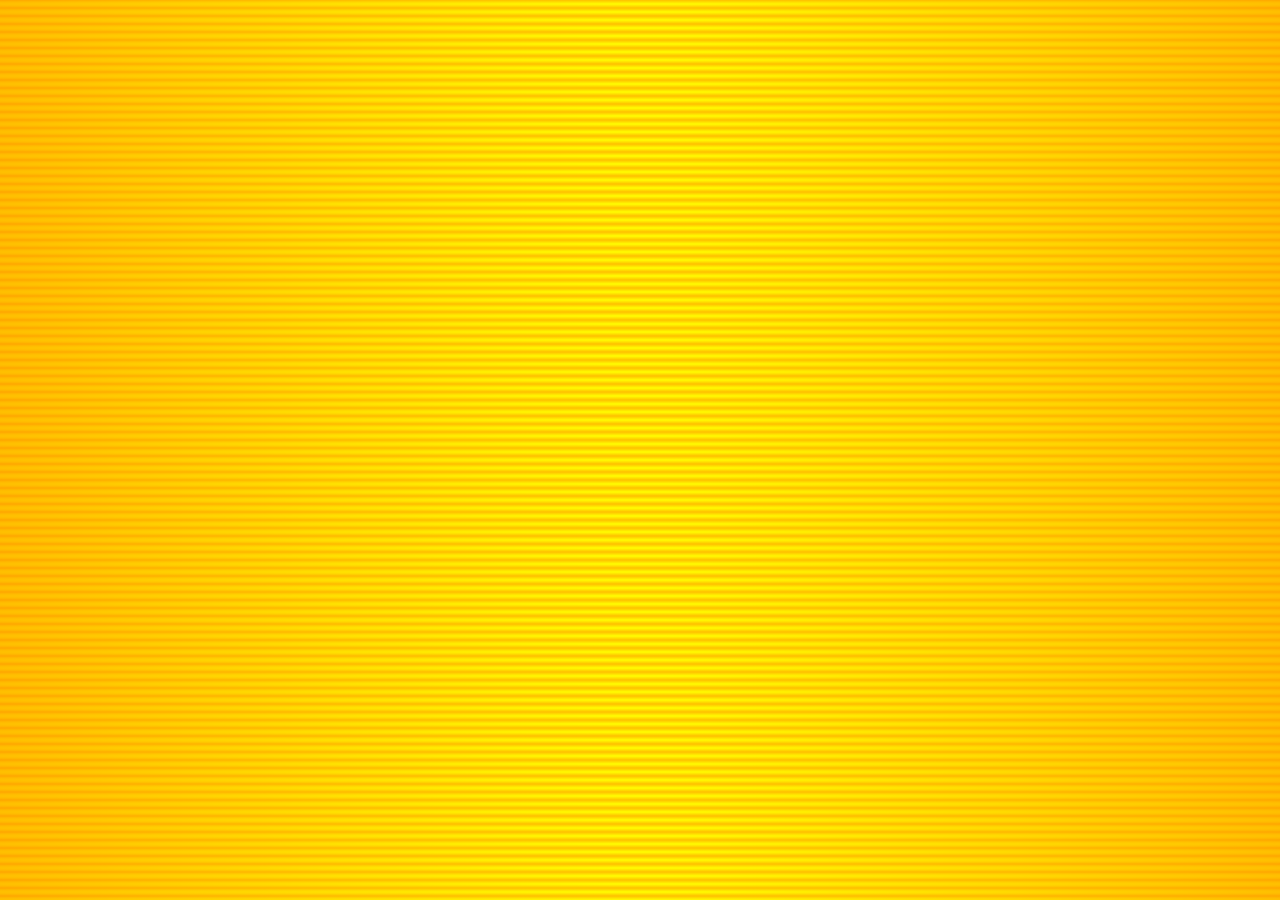
==== post.html @ 33b0bebe "." ====
<!DOCTYPE html>
<html lang="en">
<head>
    <meta charset="UTF-8">
    <meta name="viewport" content="width=device-width, initial-scale=1.0">
    <title>Sebastiano´s Post</title>
    <link rel="stylesheet" href="style.css">
</head>
<body>
    
</body>
</html>
---- style.css ----
.bighead{
display: flex;
}
.bignav{
display: flex;
}
.headleft{
    display:flex ;
    justify-content: flex-start;
    width: 50%;
}
.socials{
    text-align: right;
    display: flex;
    flex-direction: column;
    justify-content: flex-end;
    width: 50%;
}
.title{
    text-align: center;
}
body{
    background:radial-gradient(yellow, orange);
}
#food{
    border: 2px solid black;
    margin: 10px;
    padding: 10px;
    display: flex;
    flex-direction: row;
    align-items: flex-end;
    position: relative;
    background-color: salmon;
}
#soccer{
    border: 2px solid black;
    margin: 10px;
    padding: 10px;
    display: flex;
    flex-direction: row;
    align-items: flex-end;
    position: relative;
    background-color: white;
}
#movie{
    border: 2px solid black;
    margin: 10px;
    padding: 10px;
    display: flex;
    flex-direction: row;
    align-items: flex-end;
    position: relative;
    background-color:black;
    color: white;
}
#nfl{
    border: 2px solid black;
    margin: 10px;
    padding: 10px;
    display: flex;
    flex-direction: row;
    align-items: flex-end;
    position: relative;
    background-color: green;
}
#sidebar{
    flex: 2;
    border: 10px solid black;
    margin: 10px;
    padding: 10px;
    align-self: flex-start;
    background-color: grey;
    display: inline-flex;
    flex-direction: column;
}
#post{
    display: flex;

}
.articles{
    display: flex;
    flex-direction: column;
    flex: 3;
    padding: 20px;
}
.links{
    text-align:left ;
    display: flex;
    flex-direction: column;
    width: 50%;
}
.picture{
    border-radius: 5px;
}
.text{
    flex: 1;
    padding-left: 5px;
}
.click{
    position: absolute;
    bottom: 15px;
    right: 15px;
    padding: 10px 20px;
    border-radius: 5px;
}
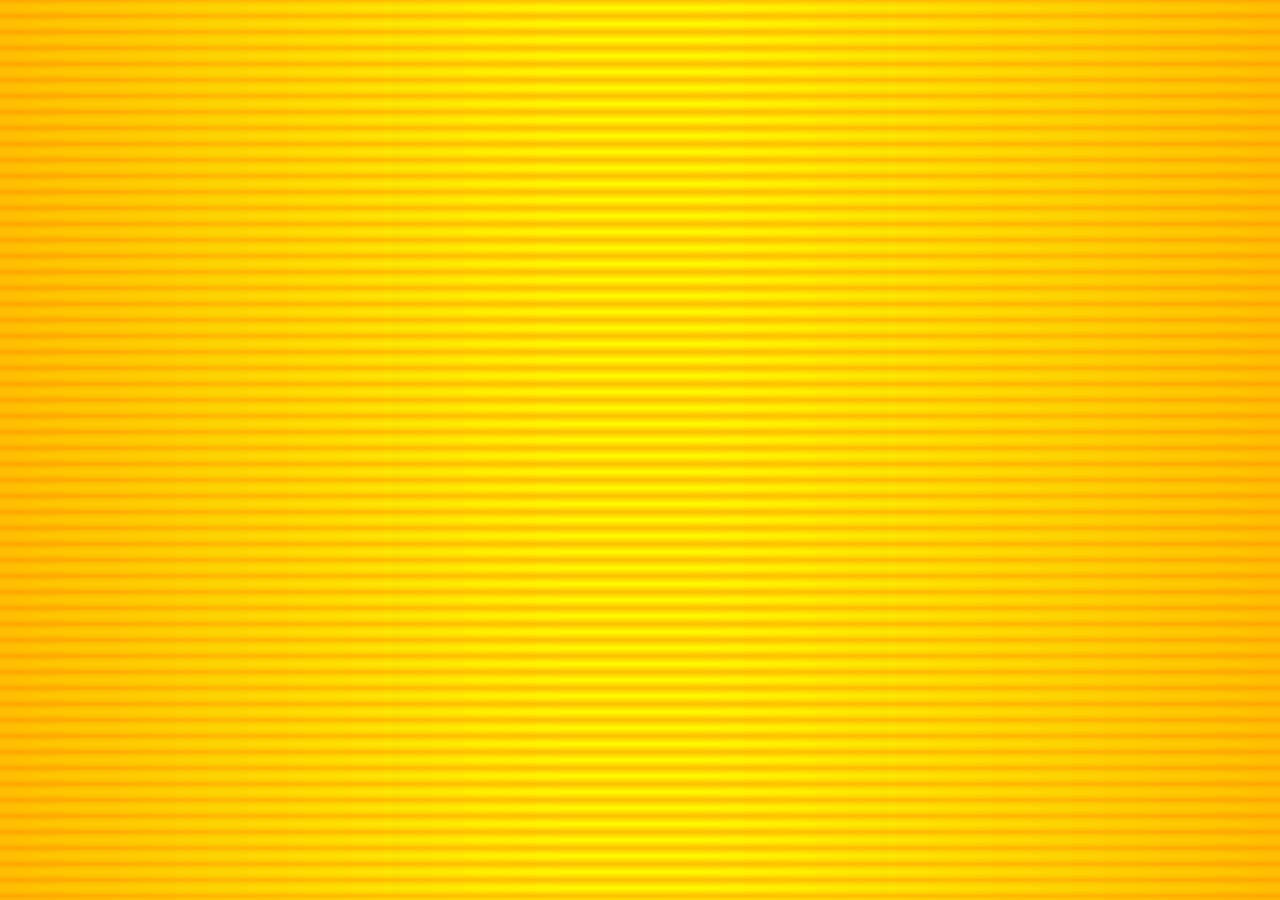
==== commit 463c32ea: "added P" ====
--- a/post.html
+++ b/post.html
@@ -7,6 +7,6 @@
     <link rel="stylesheet" href="style.css">
 </head>
 <body>
-    
+    <p></p>
 </body>
 </html>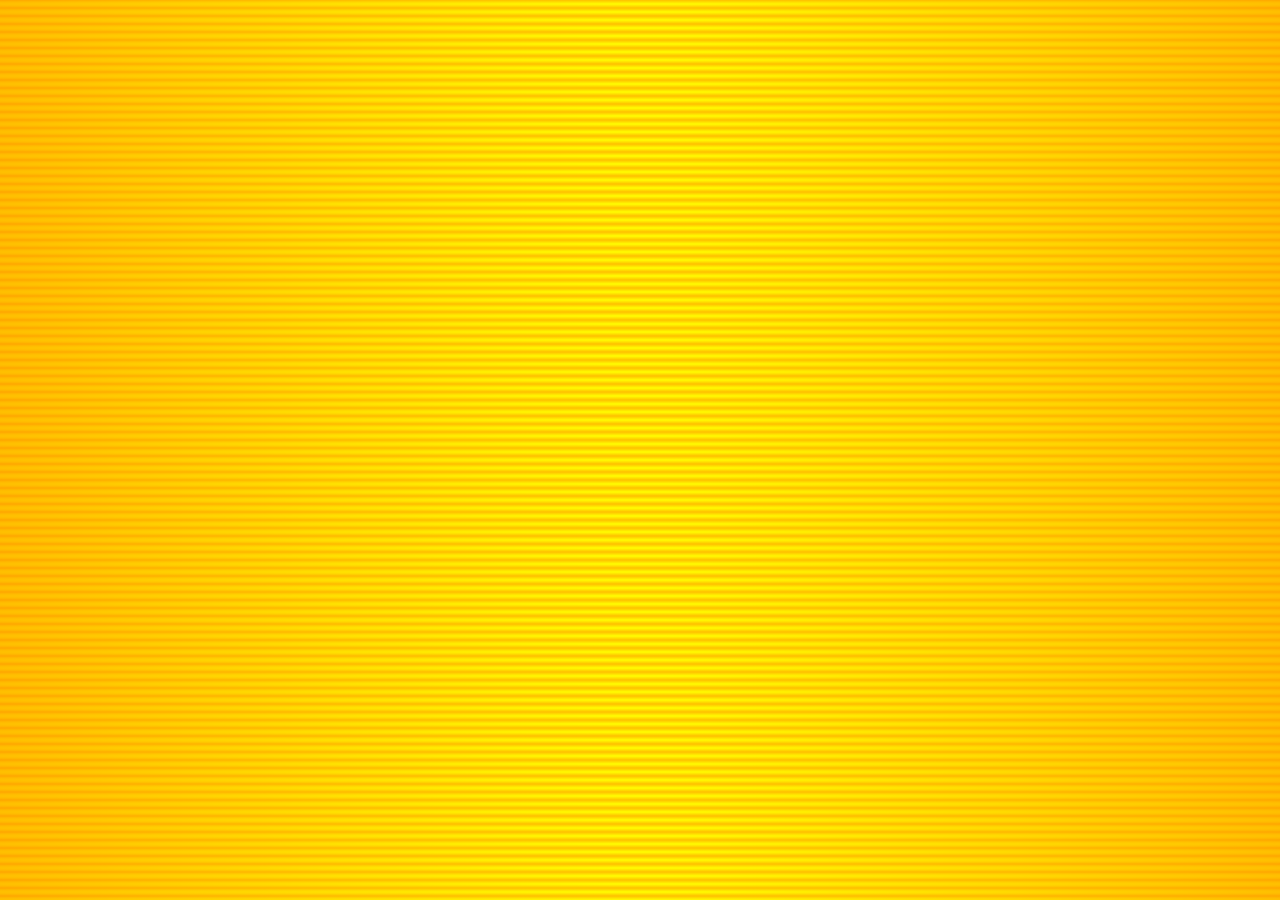
==== commit 9956ab8d: "added A" ====
--- a/post.html
+++ b/post.html
@@ -7,6 +7,6 @@
     <link rel="stylesheet" href="style.css">
 </head>
 <body>
-    <p></p>
+    <a></a>
 </body>
 </html>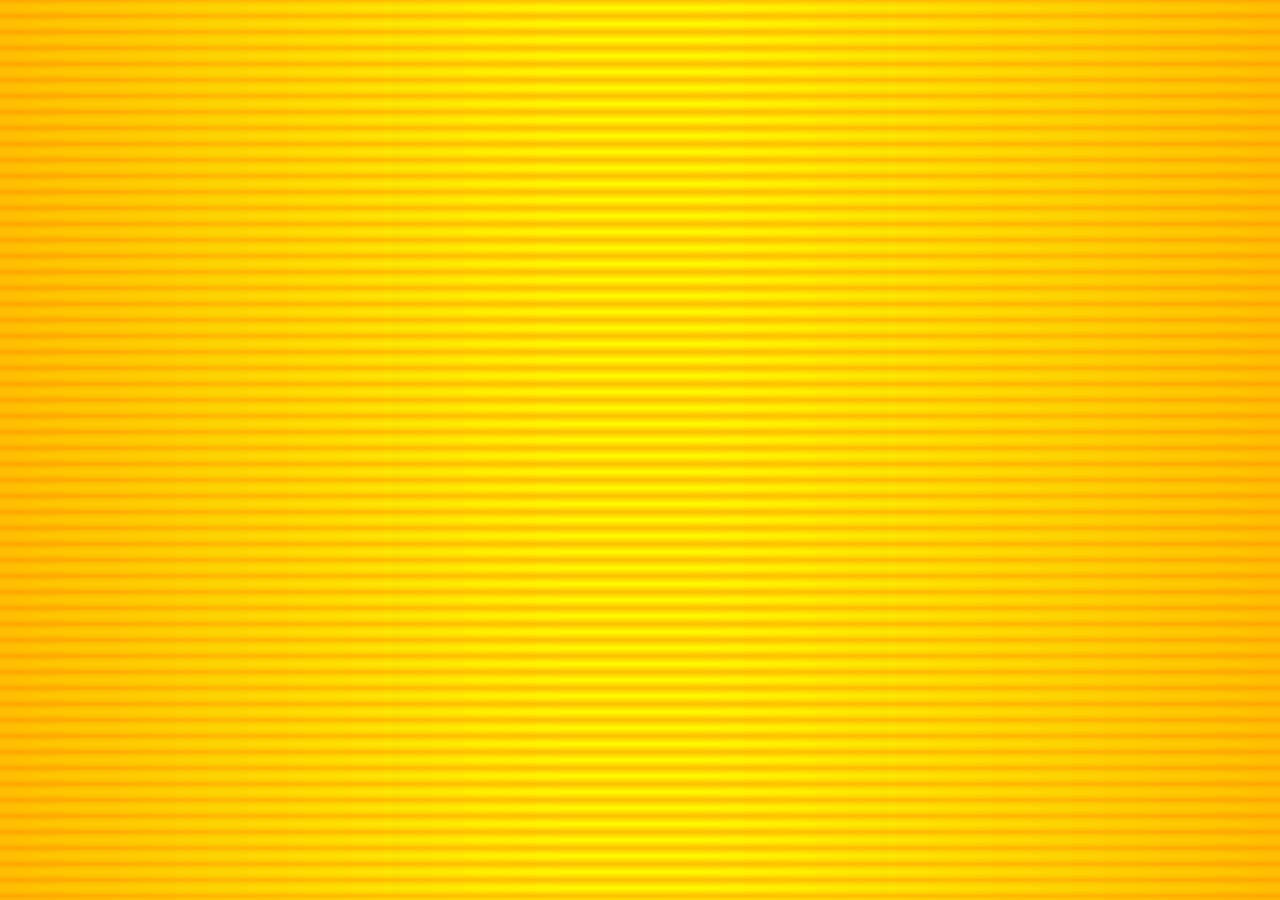
==== commit 7a897756: "Merge branch 'iss53'" ====
--- a/post.html
+++ b/post.html
@@ -8,5 +8,7 @@
 </head>
 <body>
     <a></a>
+    <p></p>
+    <div></div>
 </body>
 </html>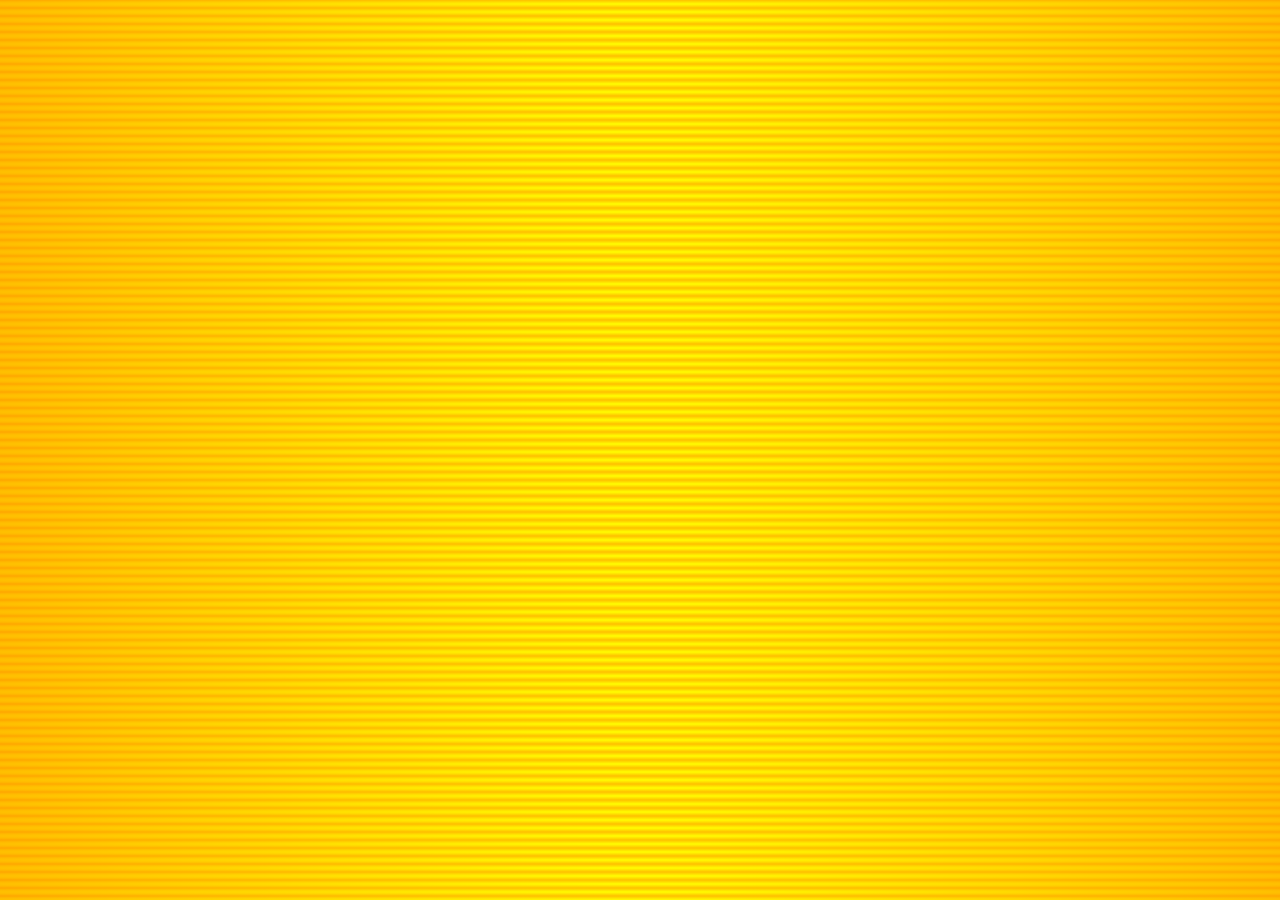
==== commit f15cda5f: "almost final" ====
--- a/post.html
+++ b/post.html
@@ -7,8 +7,5 @@
     <link rel="stylesheet" href="style.css">
 </head>
 <body>
-    <a></a>
-    <p></p>
-    <div></div>
 </body>
 </html>--- a/style.css
+++ b/style.css
@@ -21,6 +21,7 @@
 }
 body{
     background:radial-gradient(yellow, orange);
+    background-position: fixed;
 }
 #food{
     border: 2px solid black;
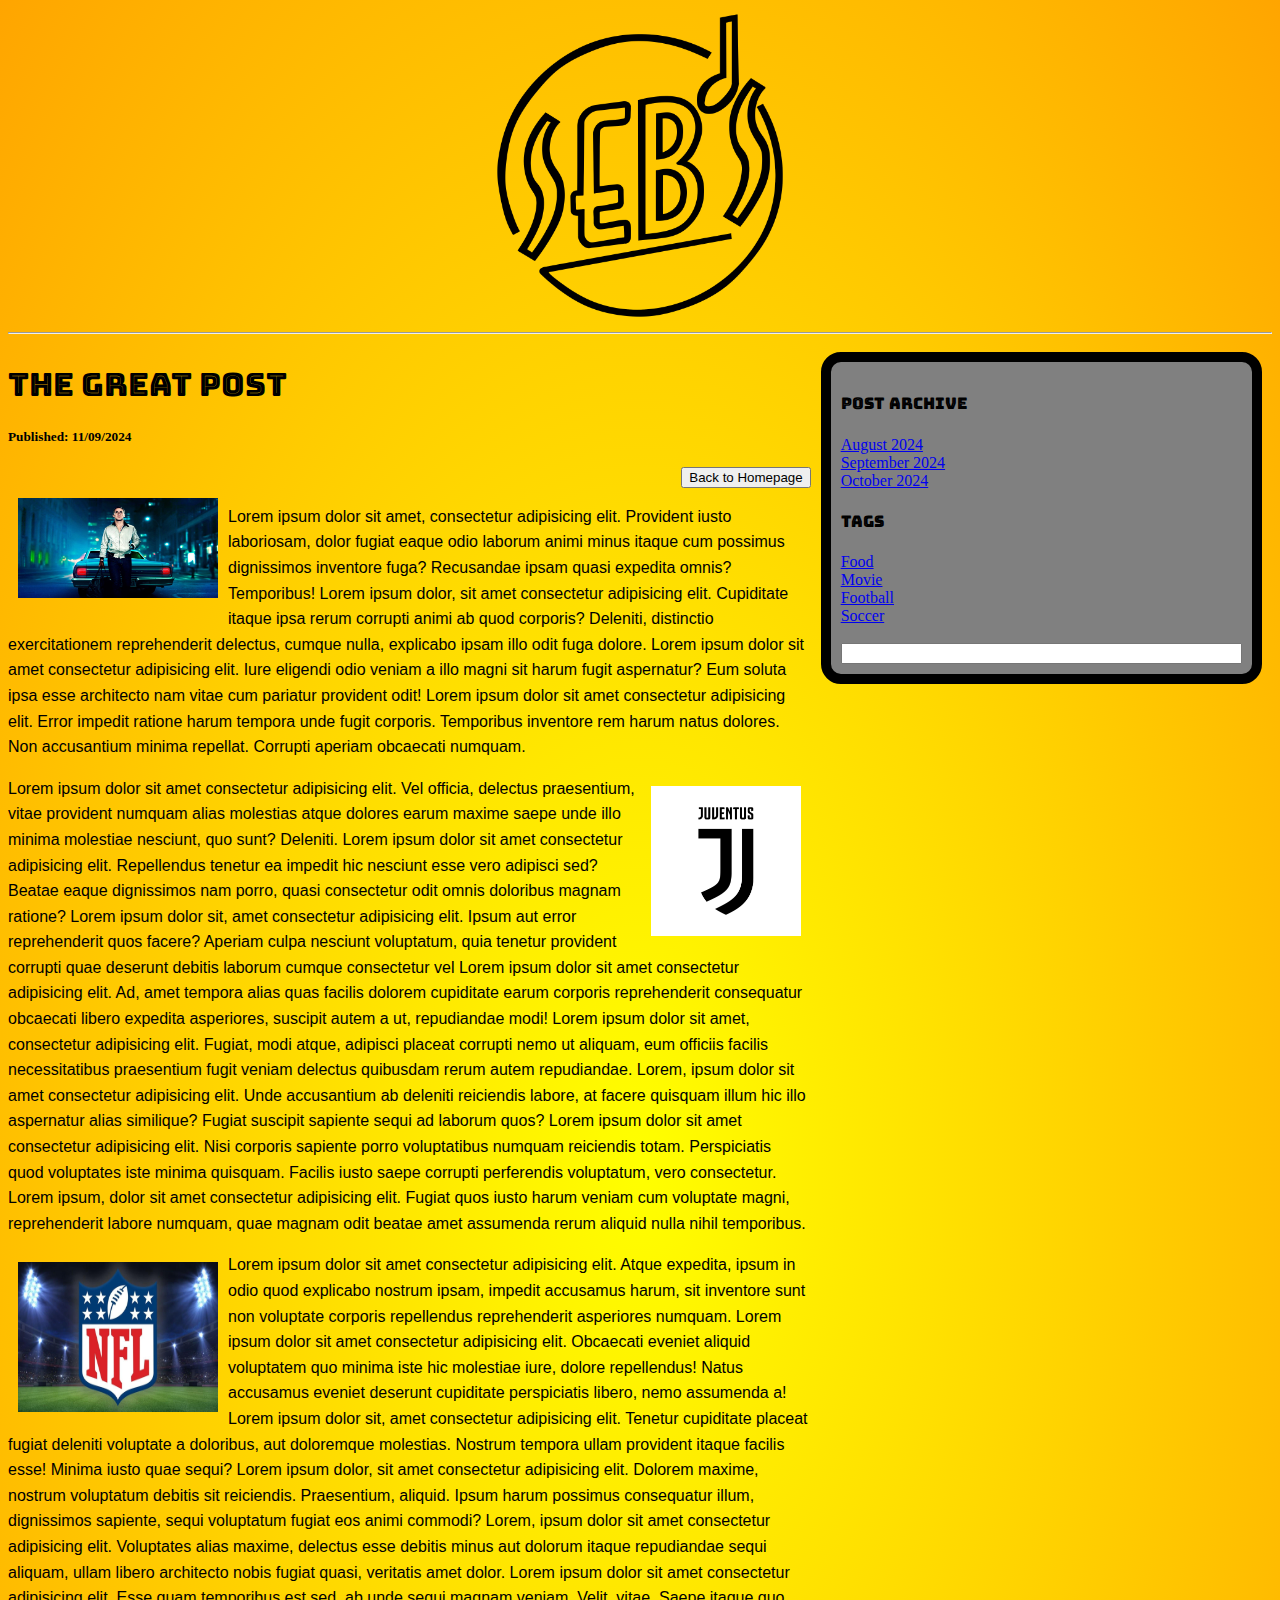
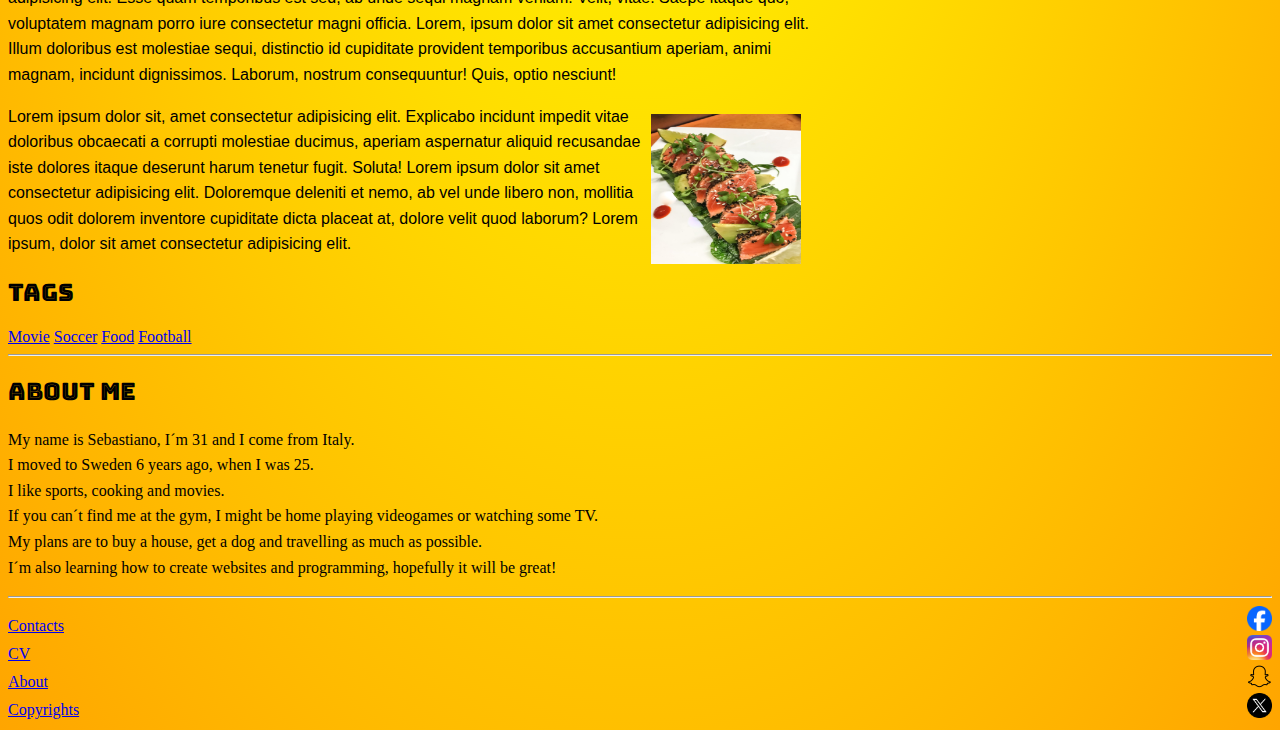
==== commit aff278ba: "almost final2" ====
--- a/post.html
+++ b/post.html
@@ -4,8 +4,120 @@
     <meta charset="UTF-8">
     <meta name="viewport" content="width=device-width, initial-scale=1.0">
     <title>Sebastiano´s Post</title>
-    <link rel="stylesheet" href="style.css">
+    <link rel="stylesheet" href="style2.css">
+    <link rel="preconnect" href="https://fonts.googleapis.com">
+    <link rel="preconnect" href="https://fonts.gstatic.com" crossorigin>
+    <link href="https://fonts.googleapis.com/css2?family=Bungee+Inline&display=swap" rel="stylesheet">
 </head>
 <body>
+    <header>
+    <div class="bighead">
+        <img src="pictures/sebs.PNG" alt="Seb´s Logo">
+    </div>
+    </header>
+    <hr>
+    <main class="main">
+    <div class="left">
+    <div class="title">
+        <h1>The Great Post</h1>
+        <h5>Published: 11/09/2024</h5>
+        <div class="button">
+        <a href="index.html" target="_blank"><button>Back to Homepage</button></a>
+        </div>
+    </div>
+    <div class="post">
+    <div class="picture1">
+    <img src="pictures/drivemain.AVIF" alt="Drive poster"height="100px" width="200px">
+    </div>
+    <p>Lorem ipsum dolor sit amet, consectetur adipisicing elit. Provident iusto laboriosam, dolor fugiat eaque odio laborum animi minus itaque cum possimus dignissimos inventore fuga? Recusandae ipsam quasi expedita omnis? Temporibus!
+        Lorem ipsum dolor, sit amet consectetur adipisicing elit. Cupiditate itaque ipsa rerum corrupti animi ab quod corporis? Deleniti, distinctio exercitationem reprehenderit delectus, cumque nulla, explicabo ipsam illo odit fuga dolore.
+        Lorem ipsum dolor sit amet consectetur adipisicing elit. Iure eligendi odio veniam a illo magni sit harum fugit aspernatur? Eum soluta ipsa esse architecto nam vitae cum pariatur provident odit!
+        Lorem ipsum dolor sit amet consectetur adipisicing elit. Error impedit ratione harum tempora unde fugit corporis. Temporibus inventore rem harum natus dolores. Non accusantium minima repellat. Corrupti aperiam obcaecati numquam.
+    </p>
+    <div class="picture2">
+        <img src="pictures/juventusmain.JPG" alt="Juventus logo" height="150px" width="150px">
+    </div>
+    <p>
+        Lorem ipsum dolor sit amet consectetur adipisicing elit. Vel officia, delectus praesentium, vitae provident numquam alias molestias atque dolores earum maxime saepe unde illo minima molestiae nesciunt, quo sunt? Deleniti.
+        Lorem ipsum dolor sit amet consectetur adipisicing elit. Repellendus tenetur ea impedit hic nesciunt esse vero adipisci sed? Beatae eaque dignissimos nam porro, quasi consectetur odit omnis doloribus magnam ratione?
+        Lorem ipsum dolor sit, amet consectetur adipisicing elit. Ipsum aut error reprehenderit quos facere? Aperiam culpa nesciunt voluptatum, quia tenetur provident corrupti quae deserunt debitis laborum cumque consectetur vel
+        Lorem ipsum dolor sit amet consectetur adipisicing elit. Ad, amet tempora alias quas facilis dolorem cupiditate earum corporis reprehenderit consequatur obcaecati libero expedita asperiores, suscipit autem a ut, repudiandae modi!
+        Lorem ipsum dolor sit amet, consectetur adipisicing elit. Fugiat, modi atque, adipisci placeat corrupti nemo ut aliquam, eum officiis facilis necessitatibus praesentium fugit veniam delectus quibusdam rerum autem repudiandae.
+        Lorem, ipsum dolor sit amet consectetur adipisicing elit. Unde accusantium ab deleniti reiciendis labore, at facere quisquam illum hic illo aspernatur alias similique? Fugiat suscipit sapiente sequi ad laborum quos?
+        Lorem ipsum dolor sit amet consectetur adipisicing elit. Nisi corporis sapiente porro voluptatibus numquam reiciendis totam. Perspiciatis quod voluptates iste minima quisquam. Facilis iusto saepe corrupti perferendis voluptatum, vero consectetur.
+        Lorem ipsum, dolor sit amet consectetur adipisicing elit. Fugiat quos iusto harum veniam cum voluptate magni, reprehenderit labore numquam, quae magnam odit beatae amet assumenda rerum aliquid nulla nihil temporibus.
+    </p>
+        <div class="picture3">
+        <img src="pictures/nflmain.JPG" alt="NFL logo" height="150px" width="200px">
+    </div>
+    <p>Lorem ipsum dolor sit amet consectetur adipisicing elit. Atque expedita, ipsum in odio quod explicabo nostrum ipsam, impedit accusamus harum, sit inventore sunt non voluptate corporis repellendus reprehenderit asperiores numquam.
+        Lorem ipsum dolor sit amet consectetur adipisicing elit. Obcaecati eveniet aliquid voluptatem quo minima iste hic molestiae iure, dolore repellendus! Natus accusamus eveniet deserunt cupiditate perspiciatis libero, nemo assumenda a!
+        Lorem ipsum dolor sit, amet consectetur adipisicing elit. Tenetur cupiditate placeat fugiat deleniti voluptate a doloribus, aut doloremque molestias. Nostrum tempora ullam provident itaque facilis esse! Minima iusto quae sequi?
+        Lorem ipsum dolor, sit amet consectetur adipisicing elit. Dolorem maxime, nostrum voluptatum debitis sit reiciendis. Praesentium, aliquid. Ipsum harum possimus consequatur illum, dignissimos sapiente, sequi voluptatum fugiat eos animi commodi?
+        Lorem, ipsum dolor sit amet consectetur adipisicing elit. Voluptates alias maxime, delectus esse debitis minus aut dolorum itaque repudiandae sequi aliquam, ullam libero architecto nobis fugiat quasi, veritatis amet dolor. Lorem ipsum dolor sit amet consectetur adipisicing elit. Esse quam temporibus est sed, ab unde sequi magnam veniam. Velit, vitae. Saepe itaque quo, voluptatem magnam porro iure consectetur magni officia.
+        Lorem, ipsum dolor sit amet consectetur adipisicing elit. Illum doloribus est molestiae sequi, distinctio id cupiditate provident temporibus accusantium aperiam, animi magnam, incidunt dignissimos. Laborum, nostrum consequuntur! Quis, optio nesciunt!
+    </p>
+    <div class="picture4">
+        <img src="pictures/tatakimain.JPG" alt="Tataki" height="150px" width="150px">
+    </div>
+    <p>Lorem ipsum dolor sit, amet consectetur adipisicing elit. Explicabo incidunt impedit vitae doloribus obcaecati a corrupti molestiae ducimus, aperiam aspernatur aliquid recusandae iste dolores itaque deserunt harum tenetur fugit. Soluta!
+        Lorem ipsum dolor sit amet consectetur adipisicing elit. Doloremque deleniti et nemo, ab vel unde libero non, mollitia quos odit dolorem inventore cupiditate dicta placeat at, dolore velit quod laborum?
+        Lorem ipsum, dolor sit amet consectetur adipisicing elit.</p>
+    <h2>Tags</h2>
+    <td>
+        <th><a href="post.html" target="_blank">Movie</a></th>
+        <th><a href="post.html" target="_blank">Soccer</a></th>
+        <th><a href="post.html" target="_blank">Food</a></th>
+        <th><a href="post.html" target="_blank">Football</a></th>
+    </td>
+    </div>
+    </div>
+    <div id="sidebar">
+        <h4>Post Archive</h4>
+        <a href="post.html" target="_blank">August 2024</a>
+        <a href="post.html" target="_blank">September 2024</a>
+        <a href="post.html" target="_blank">October 2024</a>
+        <h4>Tags</h4>
+        <a href="post.html" target="_blank">Food</a>
+        <a href="post.html" target="_blank">Movie</a>
+        <a href="post.html" target="_blank">Football</a>
+        <a href="post.html" target="_blank">Soccer</a>
+        <br>
+        <input text="Search">
+    </div>
+    </main>
+            <hr>
+            <footer>
+                <h2>About Me</h2>
+                <p>My name is Sebastiano, I´m 31 and I come from Italy.
+                    <br>
+                    I moved to Sweden 6 years ago, when I was 25.
+                    <br>
+                    I like sports, cooking and movies.
+                    <br>
+                    If you can´t find me at the gym, I might be home playing videogames or watching some TV.
+                    <br>
+                    My plans are to buy a house, get a dog and travelling as much as possible.
+                    <br>
+                    I´m also learning how to create websites and programming, hopefully it will be great!
+                </p>
+            </footer>
+            <hr>
+            <nav>
+                <div class="bignav">
+                    <div class="links">
+                        <a href="#">Contacts</a>
+                        <a href="#">CV</a>
+                        <a href="#">About</a>
+                        <a href="#">Copyrights</a>
+                    </div>
+                    <div class="socials">
+                        <a href="#"><img src="pictures/facebook.PNG" alt="Facebook logo"></a>
+                        <a href="#"><img src="pictures/instagram.PNG" alt="Instagram logo"></a>
+                        <a href="#"><img src="pictures/snapchat.PNG" alt="Snapchat logo"></a>
+                        <a href="#"><img src="pictures/twitter.PNG" alt="Twitter logo"></a>
+                    </div>
+                </div>
+            </nav>
 </body>
 </html>--- a/style2.css
+++ b/style2.css
@@ -0,0 +1,108 @@
+body{
+    background:radial-gradient(yellow, orange);
+    background-position: fixed;
+}
+.bighead {
+    display: flex;
+    justify-content: center;
+}
+
+.bignav {
+    display: flex;
+    align-items: baseline;
+}
+.socials {
+    text-align: right;
+    display: flex;
+    flex-direction: column;
+    justify-content: flex-end;
+    width: 50%;
+}
+#sidebar {
+    flex: 2;
+    border: 10px solid black;
+    border-radius: 20px;
+    margin: 10px;
+    padding: 10px;
+    display: inline-flex;
+    align-self: flex-start;
+    background-color: grey;
+    flex-direction: column;
+}
+.links {
+    text-align: left;
+    display: flex;
+    flex-direction: column;
+    width: 50%;
+}
+
+.links a {
+    padding-bottom: 10px;
+}
+
+.links a:last-of-type {
+    padding-bottom: 0px;
+}
+.bighead img {
+    width: 25%;
+    height: 25%;
+}
+
+.socials img {
+    width: 25px;
+    height: 25px;
+}
+.left {
+    display: flex;
+    flex-direction: column;
+    flex: 4;
+}
+.main {
+    display: flex;
+}
+.button{
+    display: flex;
+    justify-content: flex-end;
+    border-radius: 10px;
+}
+.picture1{
+display: flex;
+float: left;
+margin: 10px;
+}
+.picture2{
+display: flex;
+float: right;
+margin: 10px;
+}
+.picture3{
+display: flex;
+float:left;
+margin: 10px;
+}
+.picture4{
+display: flex;
+float: right;
+margin: 10px;
+}
+p{
+    line-height: 1.6;
+    font-family: Verdana, Geneva, Tahoma, sans-serif;
+}
+th{
+    table-layout: none;
+}
+h1, h2, h4{
+    font-family: "Bungee Inline", sans-serif;
+        font-weight: 400;
+        font-style: normal;
+}
+footer p{
+    font-family: 'Times New Roman', Times, serif;
+}
+@media(max-width: 600px){
+    main{
+        flex-direction: column;
+        width: 100%;
+    }
+}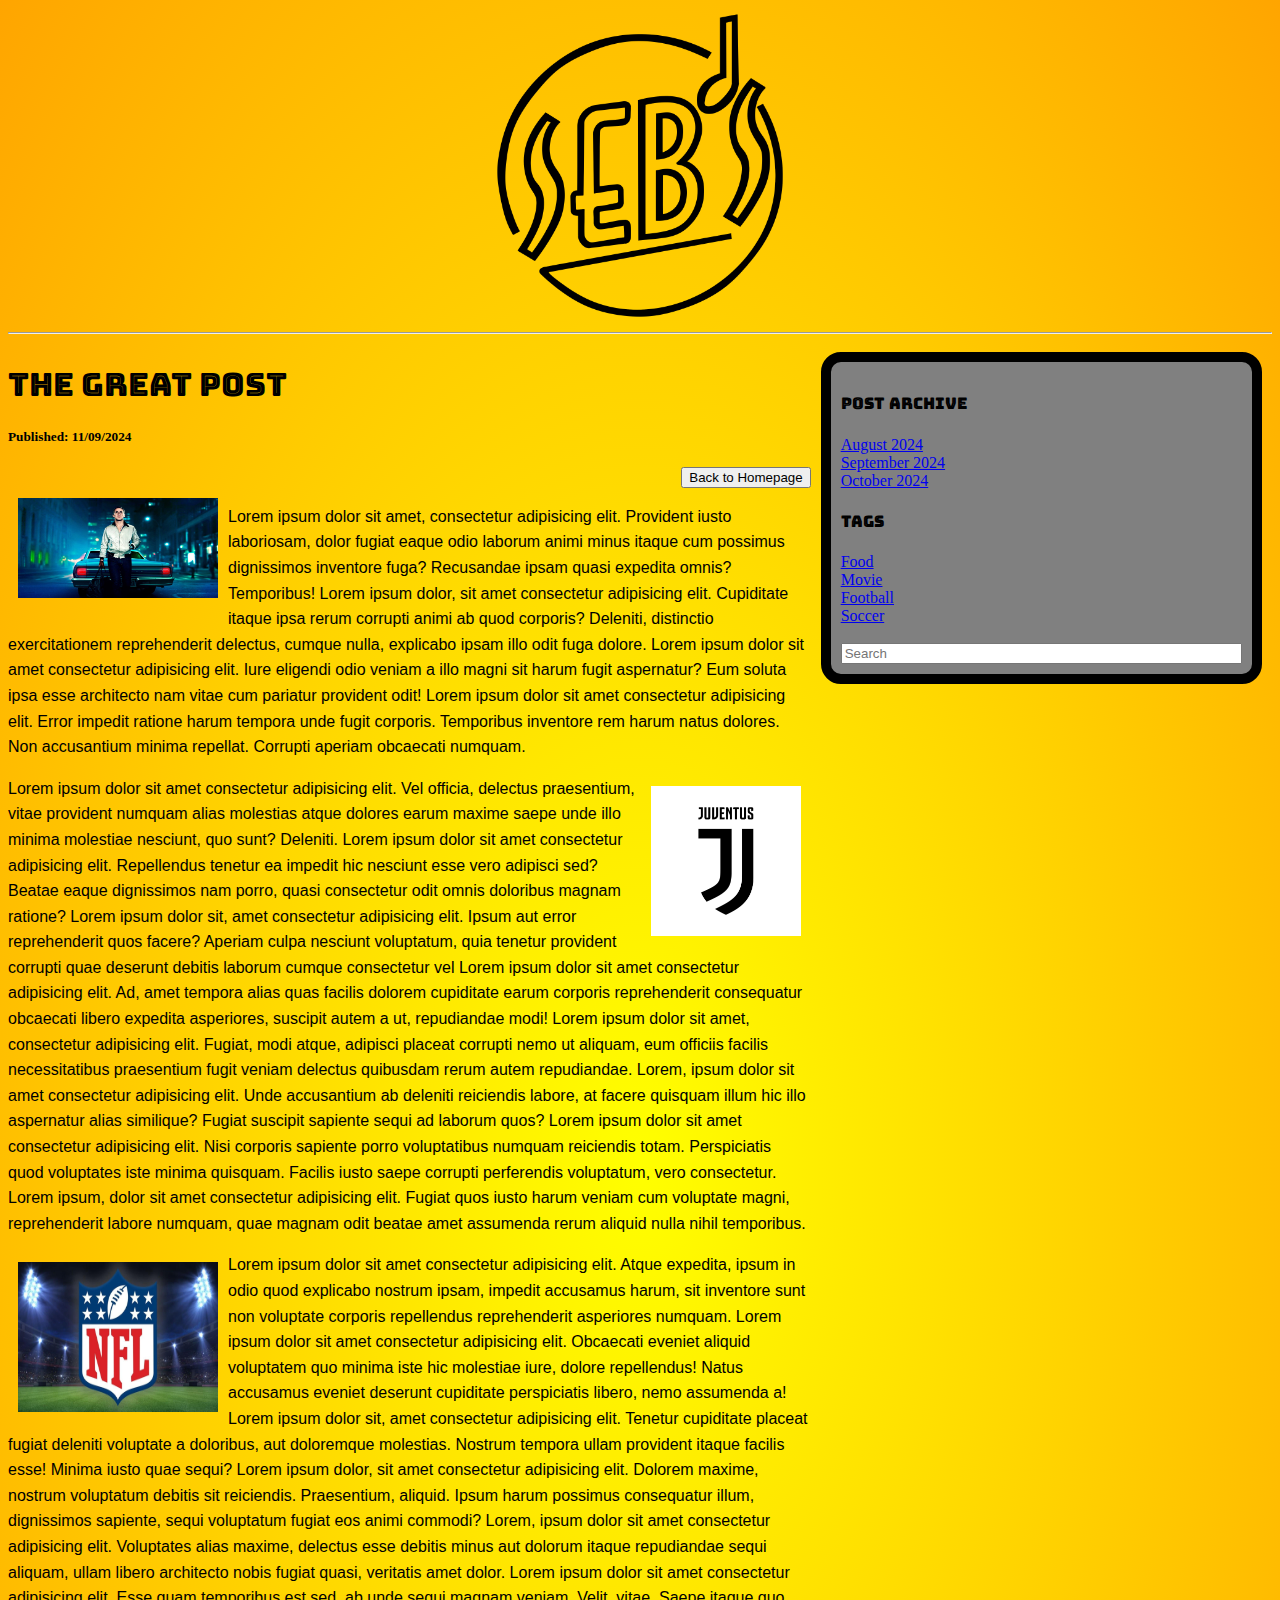
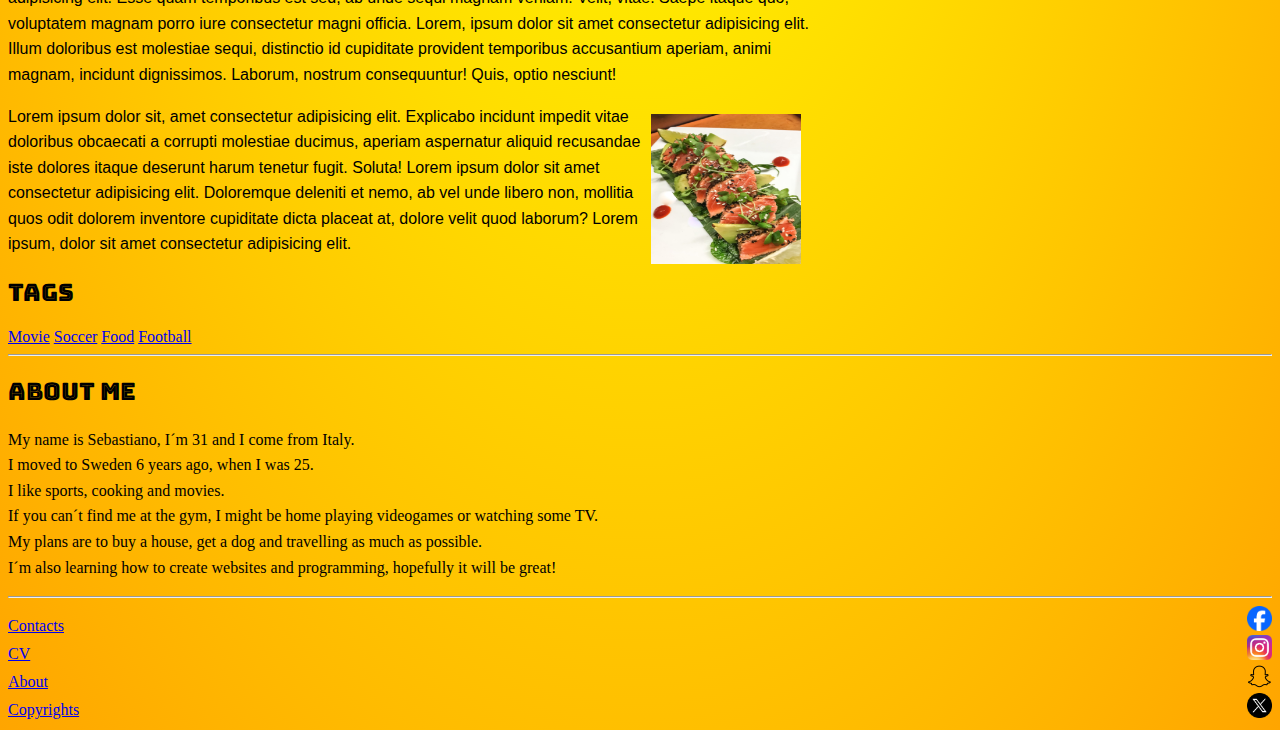
==== commit 34c43981: "added searchbars" ====
--- a/post.html
+++ b/post.html
@@ -83,7 +83,7 @@
         <a href="post.html" target="_blank">Football</a>
         <a href="post.html" target="_blank">Soccer</a>
         <br>
-        <input text="Search">
+        <input type="Text" placeholder="Search">
     </div>
     </main>
             <hr>
